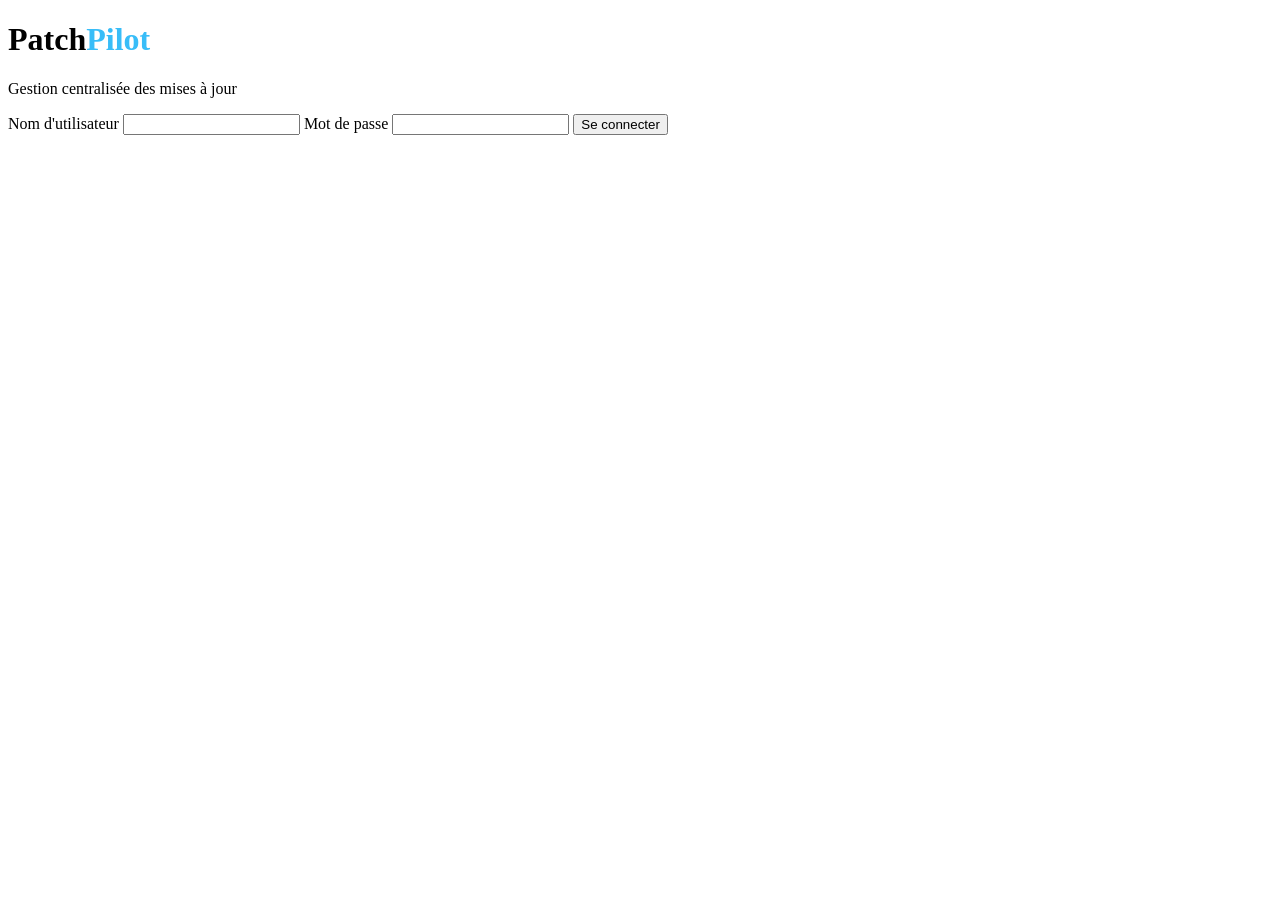
==== app/templates/login.html @ 90a59fca "PatchPilot v1.0.0 - version initiale" ====
<!DOCTYPE html>
<html lang="fr">
<head>
  <meta charset="UTF-8">
  <meta name="viewport" content="width=device-width, initial-scale=1.0">
  <title>PatchPilot — Connexion</title>
  <link rel="stylesheet" href="/static/style.css">
</head>
<body>
  <div class="auth-wrap">
    <form class="auth-card" id="login-form">
      <h1>Patch<span style="color:#38bdf8">Pilot</span></h1>
      <p class="sub">Gestion centralisée des mises à jour</p>

      <label for="username">Nom d'utilisateur</label>
      <input id="username" autocomplete="username" required>

      <label for="password">Mot de passe</label>
      <input id="password" type="password" autocomplete="current-password" required>

      <div id="totp-block" style="display:none">
        <label for="totp">Code MFA (6 chiffres)</label>
        <input id="totp" inputmode="numeric" autocomplete="one-time-code" maxlength="6">
      </div>

      <button type="submit" class="full">Se connecter</button>
      <p class="error-msg" id="error"></p>
    </form>
  </div>

  <script>
    const form = document.getElementById('login-form');
    const totpBlock = document.getElementById('totp-block');
    const errEl = document.getElementById('error');

    form.addEventListener('submit', async (e) => {
      e.preventDefault();
      errEl.textContent = '';
      const body = {
        username: document.getElementById('username').value,
        password: document.getElementById('password').value,
      };
      const totp = document.getElementById('totp').value.trim();
      if (totp) body.totp_code = totp;

      try {
        const r = await fetch('/api/login', {
          method: 'POST',
          headers: { 'Content-Type': 'application/json' },
          body: JSON.stringify(body),
        });
        const data = await r.json();
        if (!r.ok) { errEl.textContent = data.detail || 'Erreur'; return; }
        if (data.mfa_code_required) {
          totpBlock.style.display = 'block';
          document.getElementById('totp').focus();
          errEl.textContent = 'Saisissez votre code MFA.';
          return;
        }
        window.location.href = data.redirect || '/';
      } catch {
        errEl.textContent = 'Erreur réseau';
      }
    });
  </script>
</body>
</html>
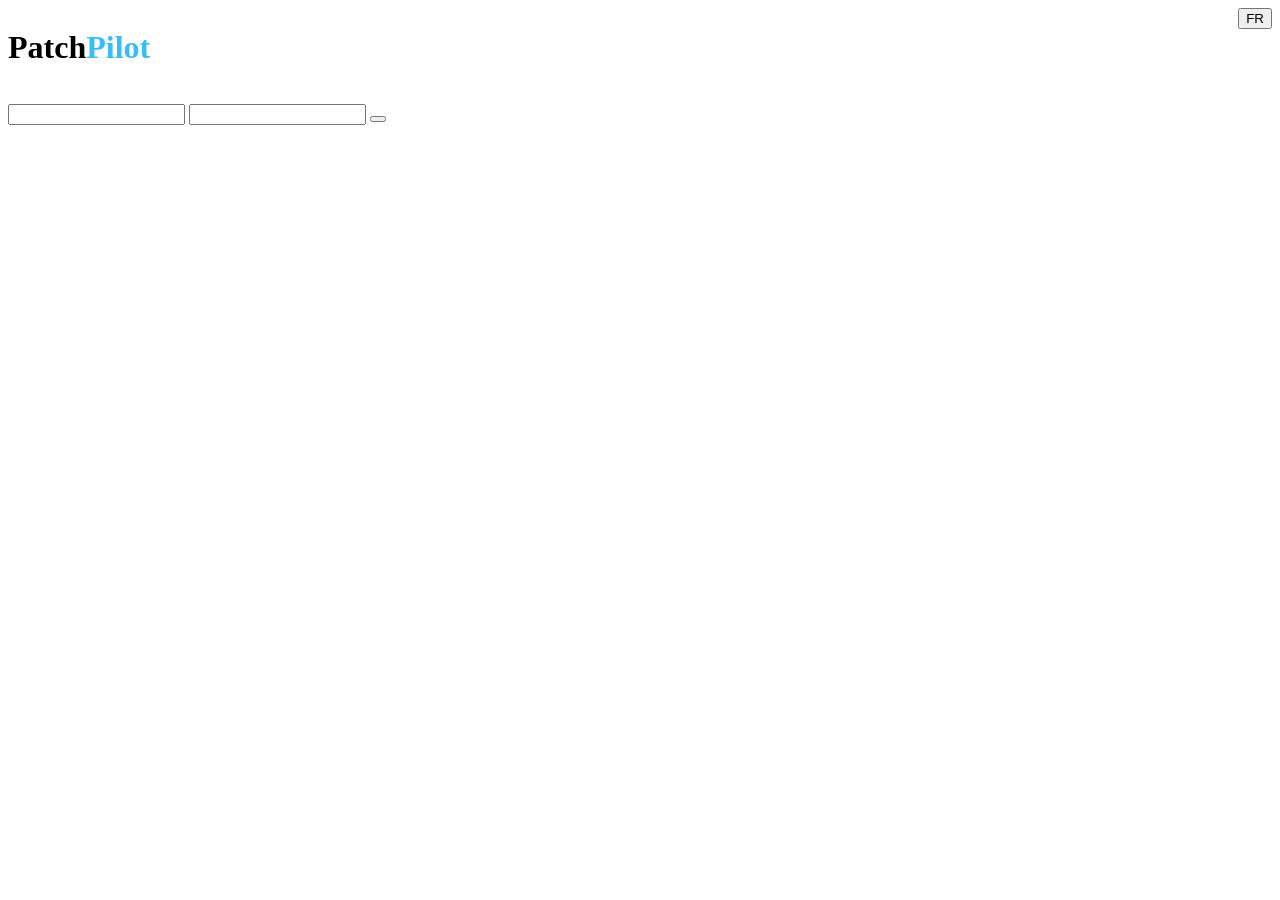
==== commit f78c6d7e: "Translate project to English and add EN/FR language switch to the web interface" ====
--- a/app/templates/login.html
+++ b/app/templates/login.html
@@ -1,29 +1,33 @@
 <!DOCTYPE html>
-<html lang="fr">
+<html lang="en">
 <head>
   <meta charset="UTF-8">
   <meta name="viewport" content="width=device-width, initial-scale=1.0">
-  <title>PatchPilot — Connexion</title>
+  <title>PatchPilot — Login</title>
   <link rel="stylesheet" href="/static/style.css">
+  <script src="/static/i18n.js"></script>
 </head>
 <body>
   <div class="auth-wrap">
     <form class="auth-card" id="login-form">
-      <h1>Patch<span style="color:#38bdf8">Pilot</span></h1>
-      <p class="sub">Gestion centralisée des mises à jour</p>
+      <div style="display:flex;justify-content:space-between;align-items:flex-start">
+        <h1>Patch<span style="color:#38bdf8">Pilot</span></h1>
+        <button type="button" class="secondary small" id="lang-toggle">FR</button>
+      </div>
+      <p class="sub" data-i18n="subtitle"></p>
 
-      <label for="username">Nom d'utilisateur</label>
+      <label for="username" data-i18n="username"></label>
       <input id="username" autocomplete="username" required>
 
-      <label for="password">Mot de passe</label>
+      <label for="password" data-i18n="password"></label>
       <input id="password" type="password" autocomplete="current-password" required>
 
       <div id="totp-block" style="display:none">
-        <label for="totp">Code MFA (6 chiffres)</label>
+        <label for="totp" data-i18n="mfa_code"></label>
         <input id="totp" inputmode="numeric" autocomplete="one-time-code" maxlength="6">
       </div>
 
-      <button type="submit" class="full">Se connecter</button>
+      <button type="submit" class="full" data-i18n="sign_in"></button>
       <p class="error-msg" id="error"></p>
     </form>
   </div>
@@ -50,16 +54,16 @@
           body: JSON.stringify(body),
         });
         const data = await r.json();
-        if (!r.ok) { errEl.textContent = data.detail || 'Erreur'; return; }
+        if (!r.ok) { errEl.textContent = tServer(data.detail) || t('error'); return; }
         if (data.mfa_code_required) {
           totpBlock.style.display = 'block';
           document.getElementById('totp').focus();
-          errEl.textContent = 'Saisissez votre code MFA.';
+          errEl.textContent = t('enter_mfa');
           return;
         }
         window.location.href = data.redirect || '/';
       } catch {
-        errEl.textContent = 'Erreur réseau';
+        errEl.textContent = t('network_error');
       }
     });
   </script>
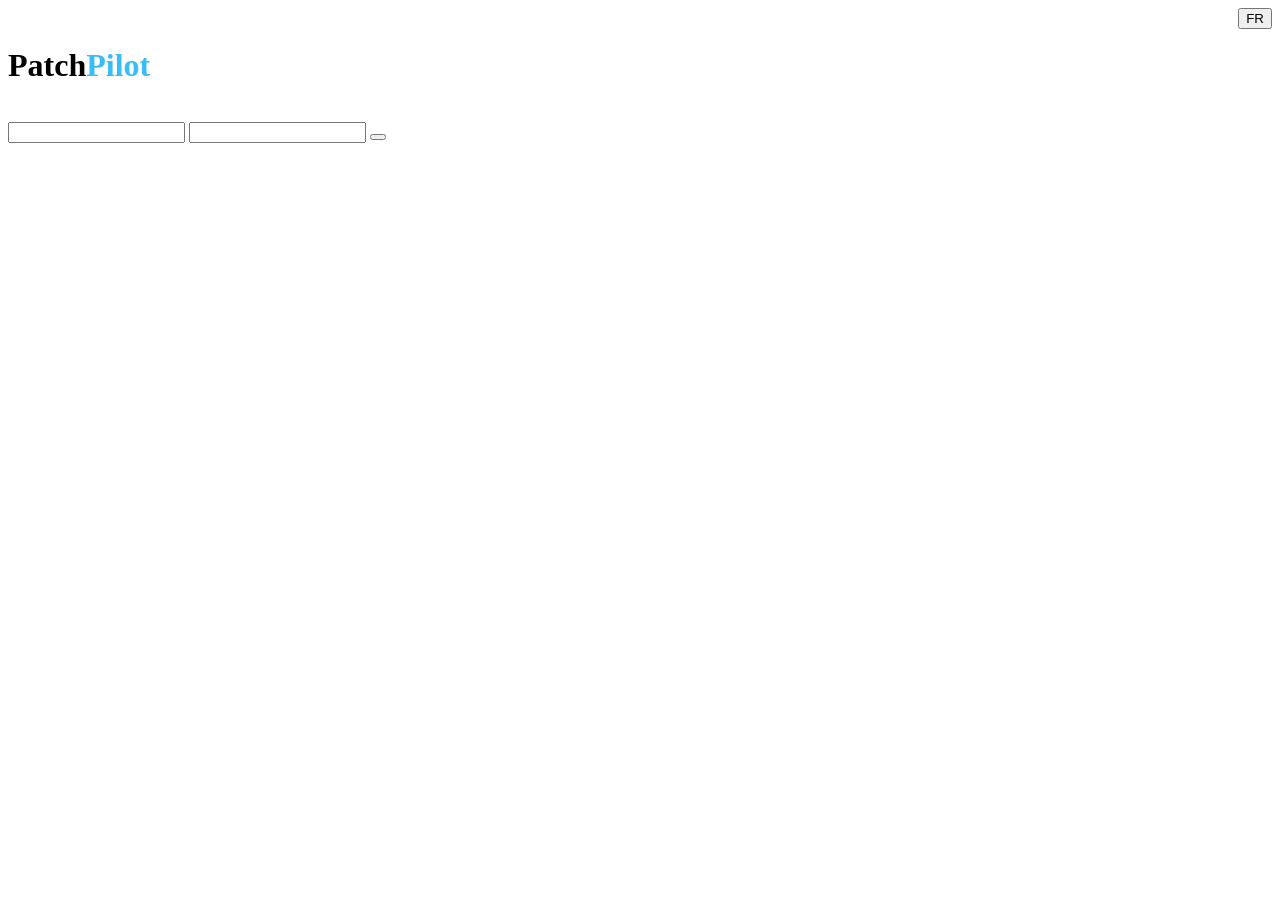
==== commit 93463f05: "Add logo and favicon, clarify first-time MFA setup page with numbered steps" ====
--- a/app/templates/login.html
+++ b/app/templates/login.html
@@ -4,6 +4,7 @@
   <meta charset="UTF-8">
   <meta name="viewport" content="width=device-width, initial-scale=1.0">
   <title>PatchPilot — Login</title>
+  <link rel="icon" type="image/svg+xml" href="/static/favicon.svg">
   <link rel="stylesheet" href="/static/style.css">
   <script src="/static/i18n.js"></script>
 </head>
@@ -11,7 +12,7 @@
   <div class="auth-wrap">
     <form class="auth-card" id="login-form">
       <div style="display:flex;justify-content:space-between;align-items:flex-start">
-        <h1>Patch<span style="color:#38bdf8">Pilot</span></h1>
+        <span class="brand"><img class="logo" src="/static/favicon.svg" alt=""><h1>Patch<span style="color:#38bdf8">Pilot</span></h1></span>
         <button type="button" class="secondary small" id="lang-toggle">FR</button>
       </div>
       <p class="sub" data-i18n="subtitle"></p>
